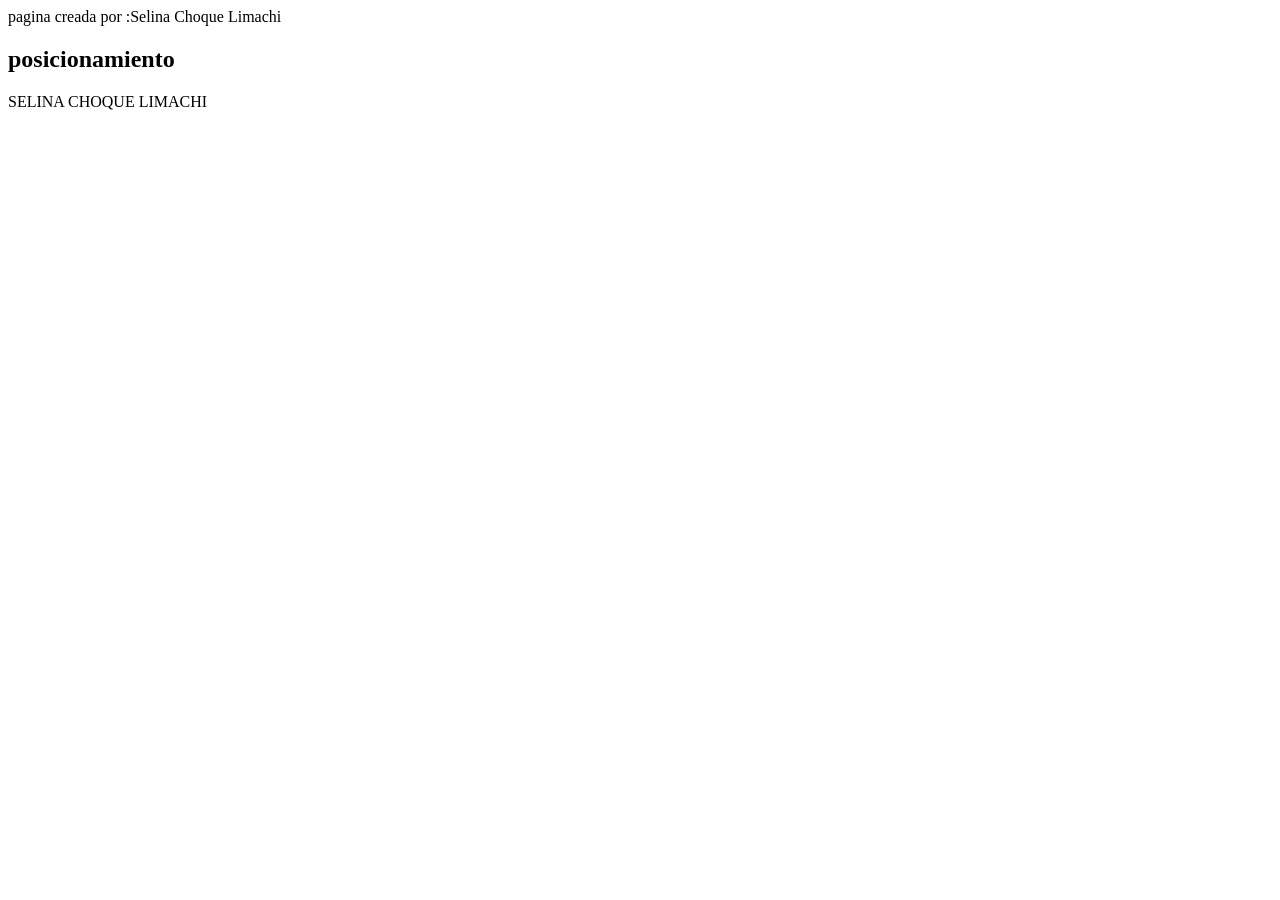
==== pags/pag1.html @ 19a3386e "Add files via upload" ====
<!DOCTYPE html>
<html lang="en">
<head>
    <meta charset="UTF-8">
    <meta name="viewport" content="width=device-width, initial-scale=1.0">
    <title>pagina1</title>
    <link rel="stylesheet" href="...css/estilo2.css">
</head>
<body>
    <div clase="padre">
        <div class="titulio">
        <div class="menu">
        <div class="contenido ">
            pagina creada por :Selina Choque Limachi 
        </div>
        <div>
            <h2> posicionamiento </h2>
            <div class="c1"></div>
            <div class="c2"></div>
            <div class="c3"></div>
            <div class="c4"></div>
               SELINA CHOQUE LIMACHI 
        </div>
        </div>
        <div class="pie">

        </div>
        </div>
    </div>
</body>
</html>
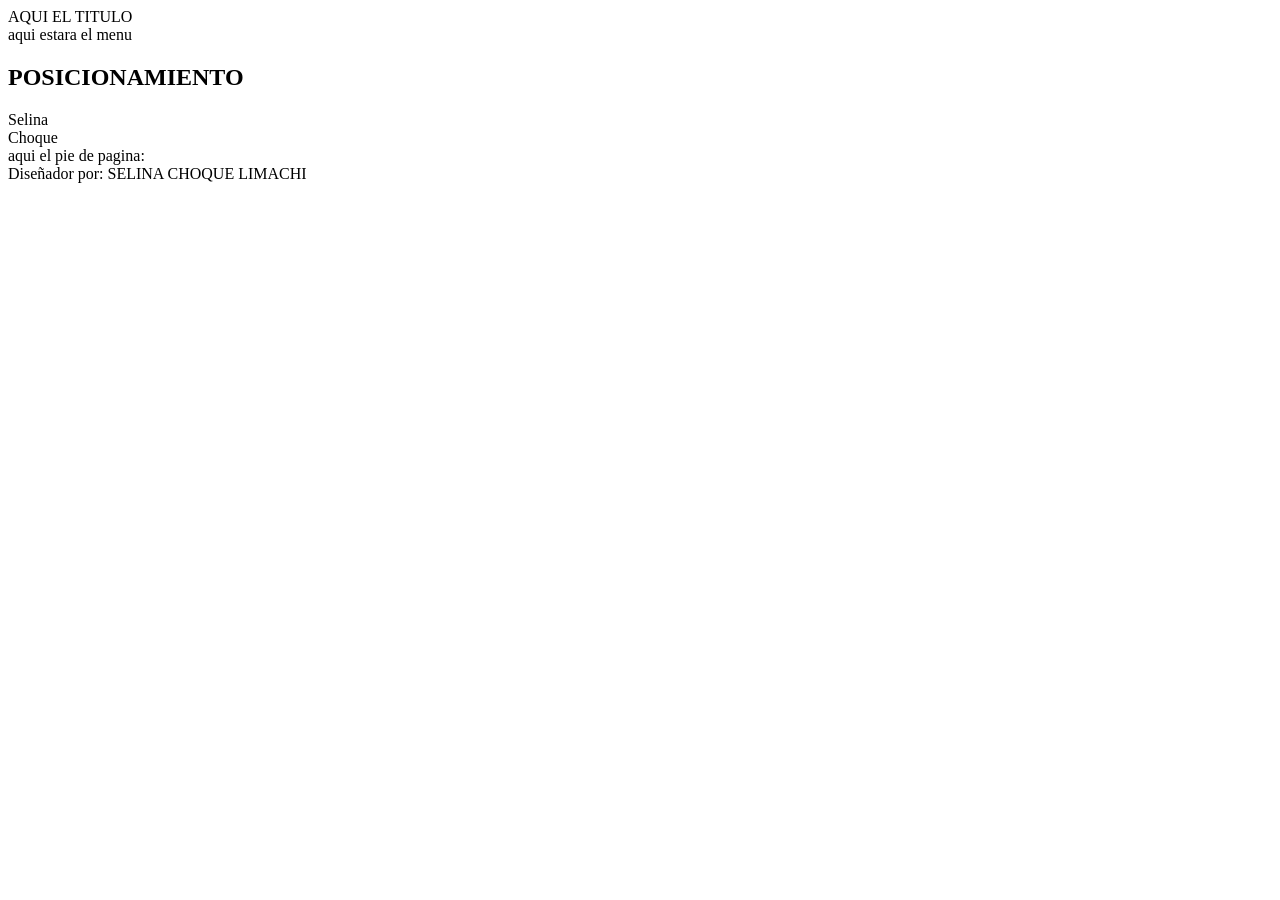
==== commit 4a1feeee: "Add files via upload" ====
--- a/pags/pag1.html
+++ b/pags/pag1.html
@@ -1,30 +1,31 @@
 <!DOCTYPE html>
-<html lang="en">
+<html lang="es">
 <head>
     <meta charset="UTF-8">
     <meta name="viewport" content="width=device-width, initial-scale=1.0">
-    <title>pagina1</title>
-    <link rel="stylesheet" href="...css/estilo2.css">
+    <title>Pagina1</title>
+    <link rel="stylesheet" href="../CSS/estilo2.css">
 </head>
 <body>
-    <div clase="padre">
-        <div class="titulio">
+    <div class="padre">
+        <div class="titulo">
+            AQUI EL TITULO
+        </div>
         <div class="menu">
-        <div class="contenido ">
-            pagina creada por :Selina Choque Limachi 
+            aqui estara el menu
         </div>
-        <div>
-            <h2> posicionamiento </h2>
+        <div class="contenido">
+            <h2>POSICIONAMIENTO</h2>
             <div class="c1"></div>
             <div class="c2"></div>
             <div class="c3"></div>
-            <div class="c4"></div>
-               SELINA CHOQUE LIMACHI 
-        </div>
+            <div class="c4">Selina</div>
+            <div class="c5">Choque</div>
         </div>
         <div class="pie">
+            aqui el pie de pagina:<br>
+            Diseñador por: SELINA CHOQUE LIMACHI
 
-        </div>
         </div>
     </div>
 </body>
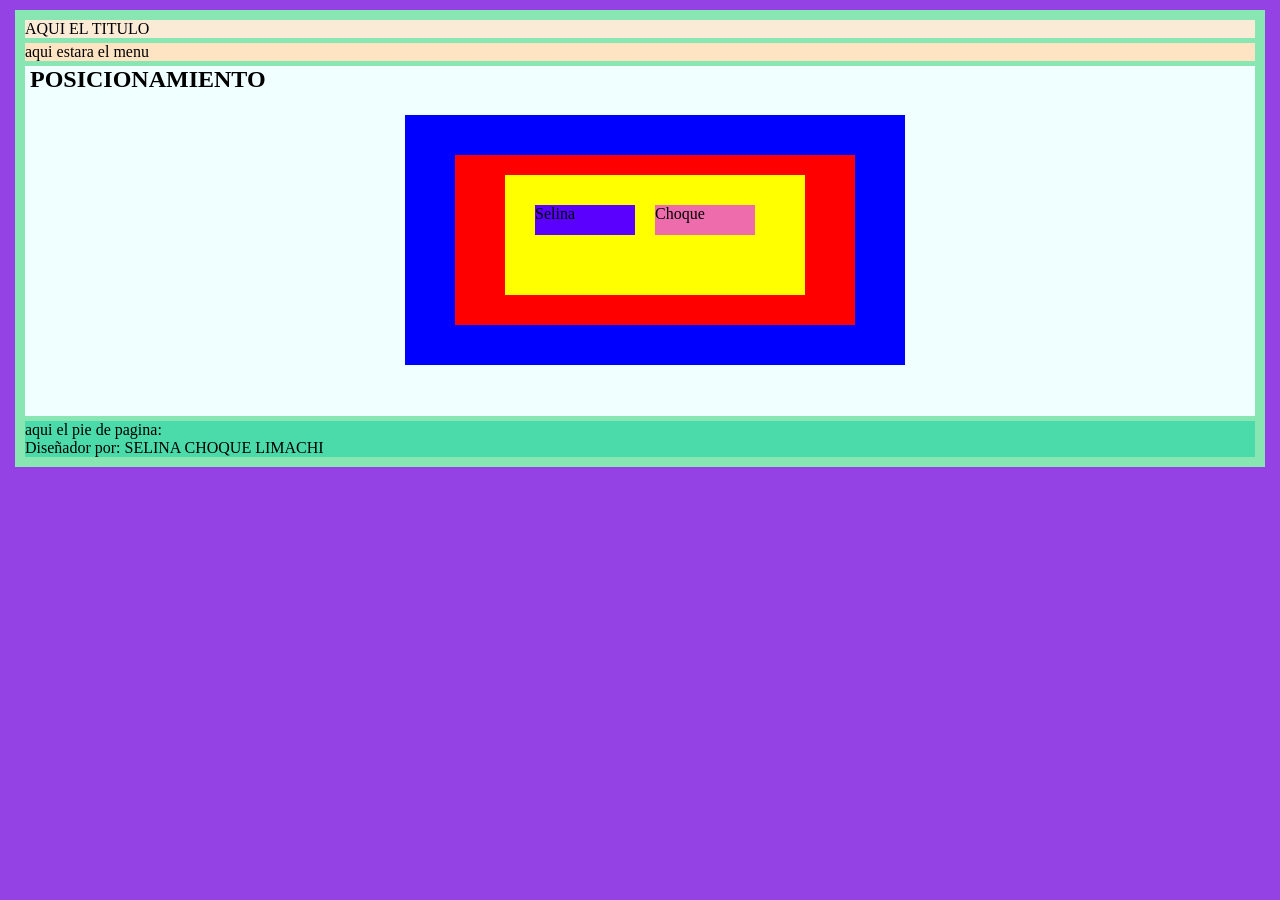
==== commit 35118382: "Add files via upload" ====
--- a/pags/pag1.html
+++ b/pags/pag1.html
@@ -4,7 +4,7 @@
     <meta charset="UTF-8">
     <meta name="viewport" content="width=device-width, initial-scale=1.0">
     <title>Pagina1</title>
-    <link rel="stylesheet" href="../CSS/estilo2.css">
+    <link rel="stylesheet" href="../css/estilo2.css">
 </head>
 <body>
     <div class="padre">
--- a/css/estilo2.css
+++ b/css/estilo2.css
@@ -0,0 +1,66 @@
+*{
+    margin: 5px;
+}
+body{
+    background-color: rgba(137, 43, 226, 0.89);
+}
+.padre{
+    background-color:rgb(136, 230, 178);
+    padding: 5px;
+    margin: 5px;
+}
+.titulo{
+    background-color: antiquewhite;
+}
+.menu{
+    background-color: bisque;
+}
+.contenido{
+    background-color: azure;
+    width: auto;
+    height: 350px;
+}
+.pie{
+    background-color: rgb(75, 219, 171);
+}
+.c1{
+    background-color: blue;
+    width: 500px;
+    height: 250px;
+    position: absolute;
+    top: 110px;
+    left: 400px;
+    
+}
+.c2{
+    background-color: rgb(255, 0, 0);
+    width: 400px;
+    height: 170px;
+    position: absolute;
+    top: 150px;
+    left: 450px;
+}
+.c3{
+    background-color: rgb(255, 255, 0);
+    width: 300px;
+    height: 120px;
+    position: absolute;
+    top: 170px;
+    left: 500px;
+}
+.c4{
+    background-color: rgb(89, 0, 255);
+    width: 100px;
+    height: 30px;
+    position: absolute;
+    top: 200px;
+    left: 530px;
+}
+.c5{
+    background-color: rgb(238, 107, 172);
+    width: 100px;
+    height: 30px;
+    position: absolute;
+    top: 200px;
+    left:650px;
+}
